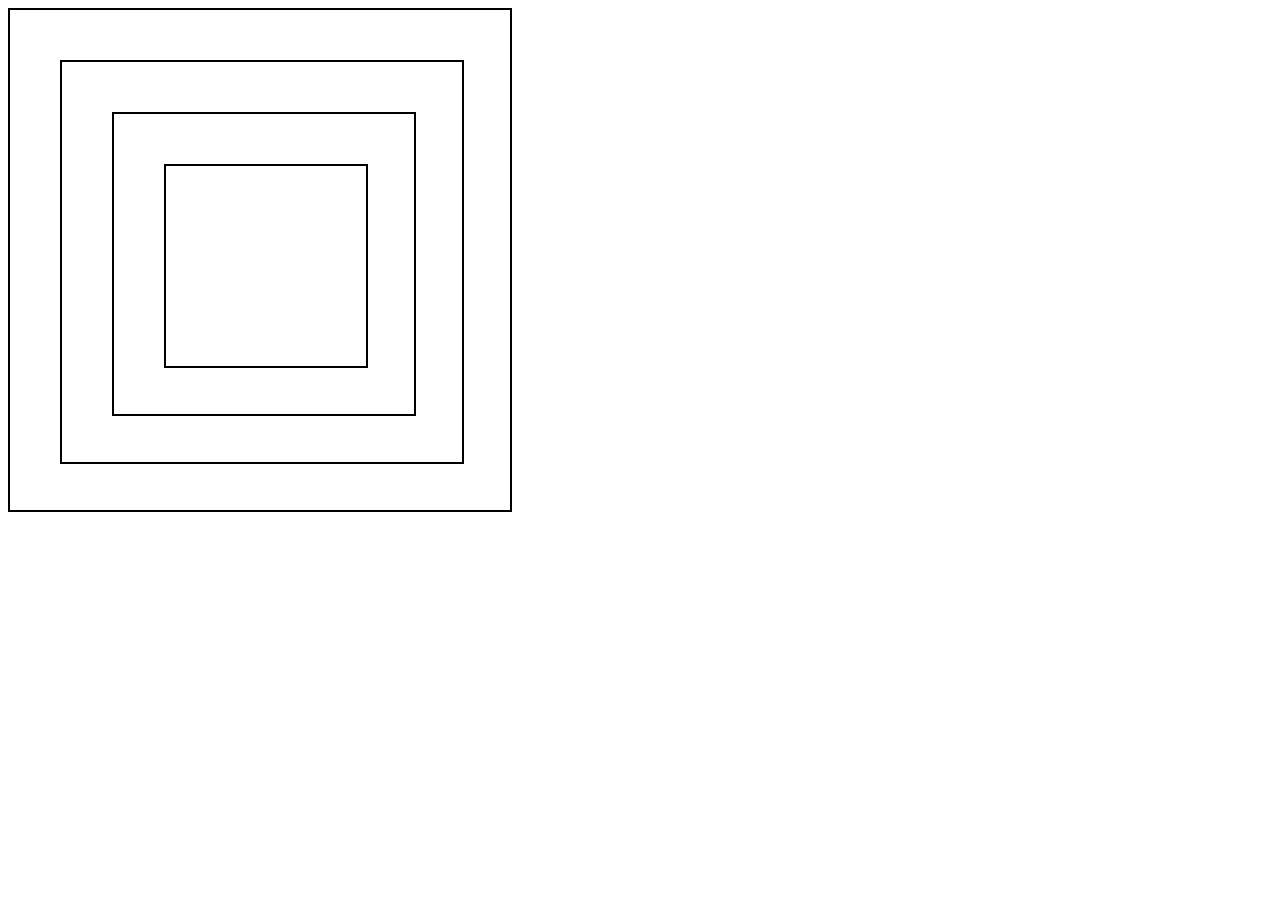
==== homework.html @ 90f2d36a "1" ====
<!doctype html>
<html>
<head>
  <meta charset="utf-8">
  <title>homework</title>
  <link type="text/css" rel="stylesheet" href="./1.css" />
</head>
<body>
  <main>
   <div class='field_1' data-color='red'>
     <div class='field_2' data-color='blue'>
       <div class='field_3' data-color='green'>
         <div class='field_4' data-color='pink'></div>
       </div>
     </div>
   </div>
  </main>
  <script src = './1.js' defer></script>
</body>
</html>
---- 1.css ----
.field_1 {
  border: 2px solid black;
  height: 500px;
  width: 500px;
  position: relative;
  background-color: white;
}

.field_2 {
  border: 2px solid black;
  height: 400px;
  width: 400px;
  position: absolute; left: 50px; top: 50px;
  background-color: white;
}

.field_3 {
  border: 2px solid black;
  height: 300px;
  width: 300px;
  position: absolute; left: 50px; top: 50px;
  background-color: white;
}

.field_4 {
  border: 2px solid black;
  height: 200px;
  width: 200px;
  position: absolute; left: 50px; top: 50px;
  background-color: white;
}

.red {
  background-color: red;
}

.blue {
  background-color: blue;
}

.green {
  background-color: green;
}

.pink {
  background-color: pink;
}
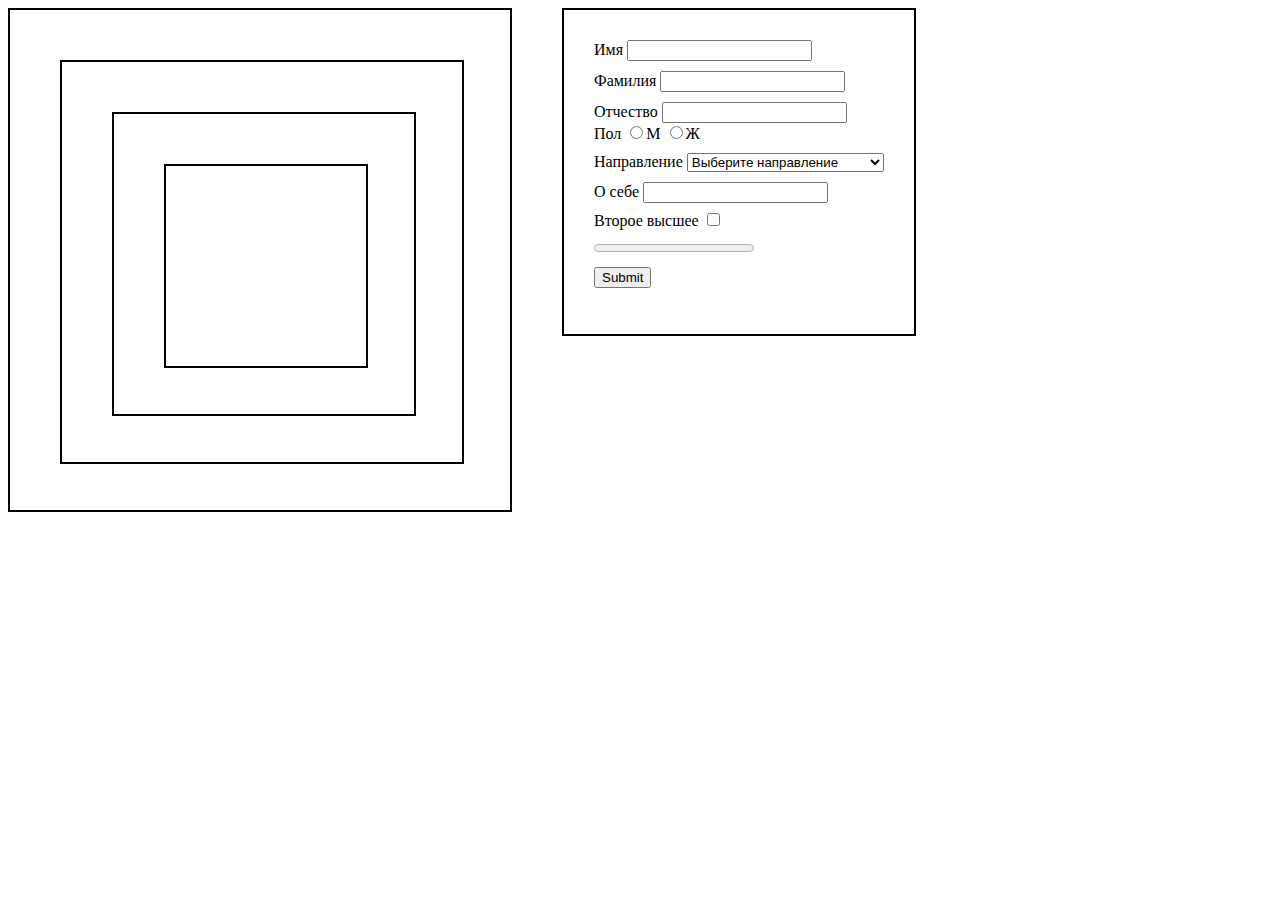
==== commit 312319c7: "2" ====
--- a/homework.html
+++ b/homework.html
@@ -7,6 +7,7 @@
 </head>
 <body>
   <main>
+
    <div class='field_1' data-color='red'>
      <div class='field_2' data-color='blue'>
        <div class='field_3' data-color='green'>
@@ -14,6 +15,42 @@
        </div>
      </div>
    </div>
+
+   <form class="form">
+
+     <label>Имя <input name="firstName" type="text" data-index='0'></label><br>
+     <label>Фамилия <input name="lastName" type="text" style="margin-top: 10px" data-index='0'></label><br>
+     <label>Отчество <input name="patronymic" type="text" style="margin-top: 10px" data-index='0'></label><br>
+
+     <label>
+       Пол
+       <input name='sex' type="radio" value="Male" id='Male' data-index='0'><label>М</label>
+       <input name='sex' type="radio" value="Female" id='Female' data-index='0' ><label>Ж</label>
+     </label><br>
+
+     <label>Направление
+     <select style="margin-top: 10px" data-index='0'>
+       <option>Выберите направление</option>
+       <option>Физика космоса</option>
+       <option>Физика плазмы</option>
+       <option>Биофизика</option>
+       <option>Физика высоких энергий</option>
+       <option>Магия</option>
+       <option>Эксперементальная физика</option>
+       <option>Теоретическая физика</option>
+     </select>
+   </label><br>
+   <label>О себе <input type="text" style="margin-top: 10px" data-index='0'></label><br>
+
+
+   <label>Второе высшее <input type="checkbox" value="education" style="margin-top: 10px" data-index='1'></label><br>
+
+   <progress max="6" value="0" style="margin-top: 10px" id='progress'></progress><br>
+
+   <button type="submit" style="margin-top: 10px">Submit</button>
+
+   <p id='answer'></p>
+   </form>
   </main>
   <script src = './1.js' defer></script>
 </body>
--- a/1.css
+++ b/1.css
@@ -4,6 +4,7 @@
   width: 500px;
   position: relative;
   background-color: white;
+  float: left;
 }
 
 .field_2 {
@@ -45,3 +46,11 @@
 .pink {
   background-color: pink;
 }
+
+.form {
+  position: relative;
+  left: 50px;
+  border: 2px solid black;
+  padding: 30px;
+  float: left;
+}
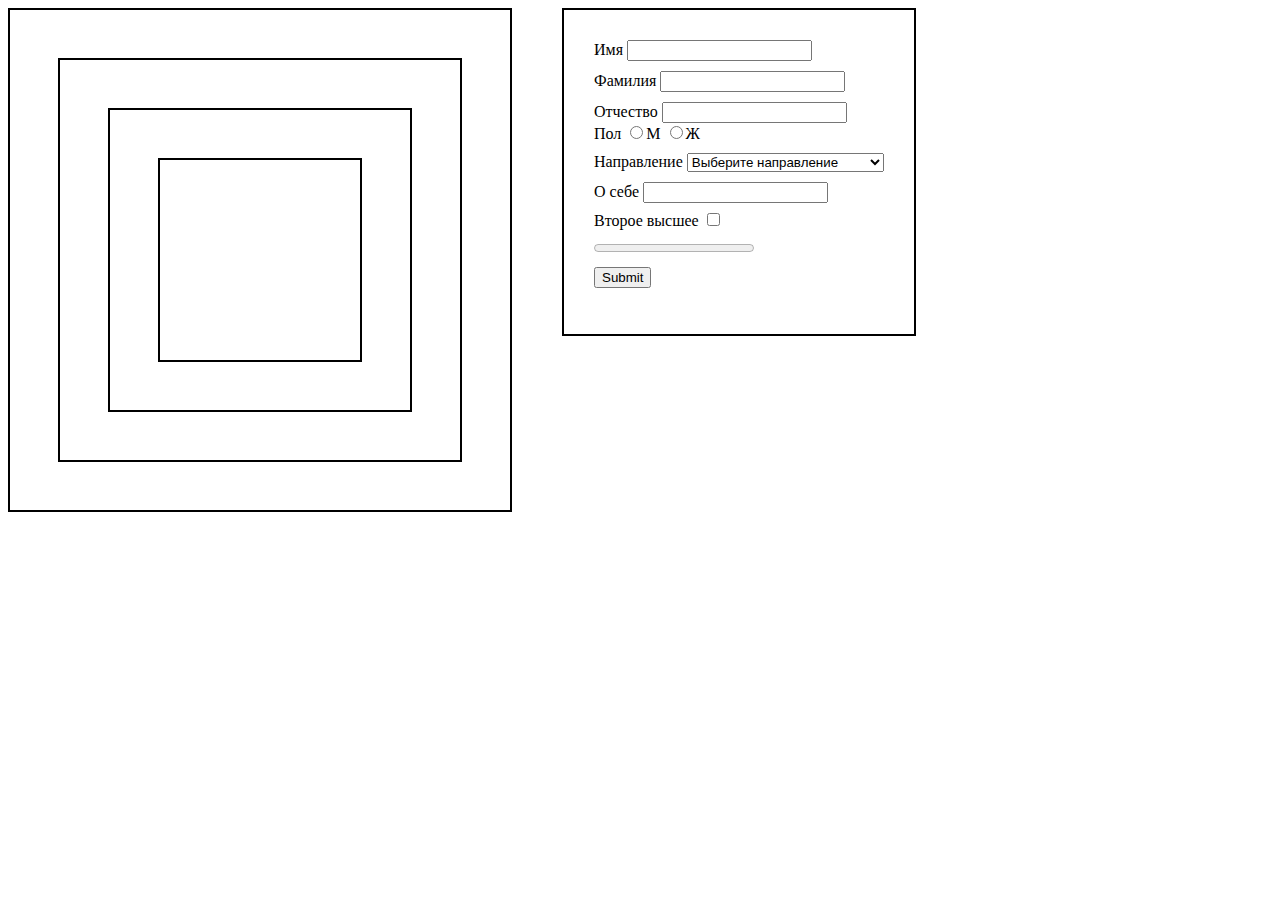
==== commit 705de9bb: "исправили позиционирование" ====
--- a/homework.html
+++ b/homework.html
@@ -9,9 +9,9 @@
   <main>
 
    <div class='field_1' data-color='red'>
-     <div class='field_2' data-color='blue'>
-       <div class='field_3' data-color='green'>
-         <div class='field_4' data-color='pink'></div>
+     <div class='field_2 absoluteCenter' data-color='blue'>
+       <div class='field_3 absoluteCenter' data-color='green'>
+         <div class='field_4 absoluteCenter' data-color='pink'></div>
        </div>
      </div>
    </div>
--- a/1.css
+++ b/1.css
@@ -11,7 +11,6 @@
   border: 2px solid black;
   height: 400px;
   width: 400px;
-  position: absolute; left: 50px; top: 50px;
   background-color: white;
 }
 
@@ -19,7 +18,6 @@
   border: 2px solid black;
   height: 300px;
   width: 300px;
-  position: absolute; left: 50px; top: 50px;
   background-color: white;
 }
 
@@ -27,8 +25,14 @@
   border: 2px solid black;
   height: 200px;
   width: 200px;
-  position: absolute; left: 50px; top: 50px;
   background-color: white;
+}
+
+.absoluteCenter {
+  position: absolute;
+  left: 50%;
+  top: 50%;
+  transform: translate(-50%, -50%);
 }
 
 .red {
